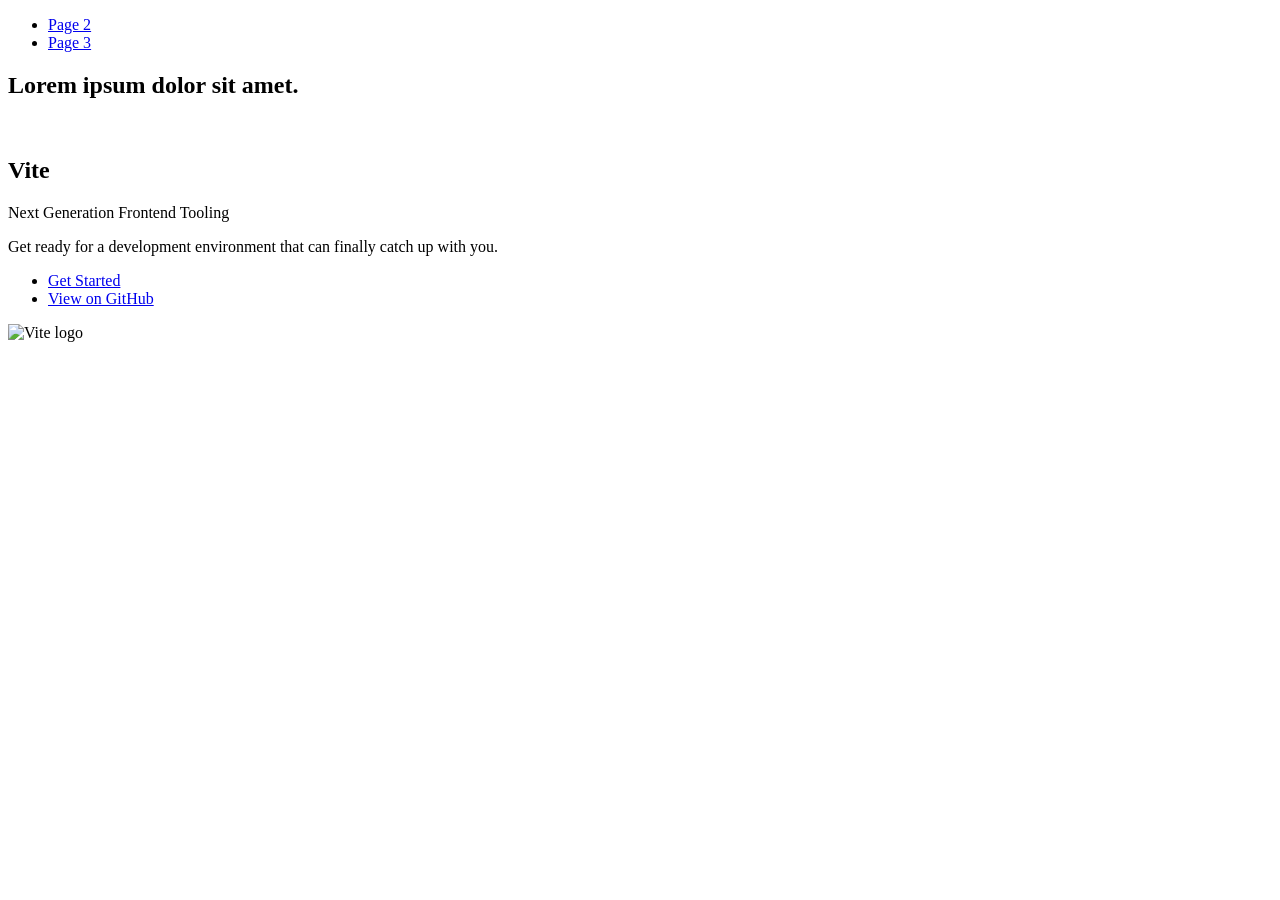
==== index.html @ 898726c0 "Deploying to gh-pages from @ jackavryashnik/goit-js-hw-11@40f9a52176918d687588e38244a361aec5dee5c7 🚀" ====
<!DOCTYPE html>
<html lang="en">
  <head>
    <meta charset="UTF-8" />
    <link rel="icon" type="image/svg+xml" href="/goit-js-hw-11/favicon.svg" />
    <meta name="viewport" content="width=device-width, initial-scale=1.0" />
    <title>Vanilla App Template</title>
    
    <script type="module" crossorigin src="/goit-js-hw-11/commonHelpers.js"></script>
    <link rel="stylesheet" href="/goit-js-hw-11/assets/index-10c40100.css">
  </head>
  <body>
    <header class="header">
  <nav class="nav">
    <ul class="nav-list">
      <li class="nav-item">
        <a href="./page-2.html" class="nav-link">Page 2</a>
      </li>

      <li class="nav-item">
        <a href="./page-3.html" class="nav-link">Page 3</a>
      </li>
    </ul>
  </nav>
</header>


    <section>
      <h1>Lorem ipsum dolor sit amet.</h1>
      <!-- Path to images as from index.html file -->
      <img src="/goit-js-hw-11/assets/javascript-8dac5379.svg" alt="" />
    </section>

    <!-- Loads the specified .html file -->
    <section class="vite-promo">
  <div class="container">
    <div class="wrapper">
      <h2 class="title">
        <span class="gradient">Vite</span>
      </h2>
      <p class="text">Next Generation Frontend Tooling</p>
      <p class="tagline">
        Get ready for a development environment that can finally catch up with
        you.
      </p>

      <ul class="actions">
        <li class="action">
          <a
            class="link"
            href="https://vitejs.dev/guide/"
            target="_blank"
            rel="noopener noreferrer"
            >Get Started</a
          >
        </li>
        <li class="action">
          <a
            class="link"
            href="https://github.com/vitejs/vite"
            target="_blank"
            rel="noopener noreferrer"
            >View on GitHub</a
          >
        </li>
      </ul>
    </div>

    <div class="thumb">
      <!-- Path to images as from index.html file -->
      <img
        class="pic"
        src="/goit-js-hw-11/assets/vite-logo-51249ca9.png"
        alt="Vite logo"
        width="640"
        height="640"
      />
    </div>
  </div>
</section>


    
  </body>
</html>
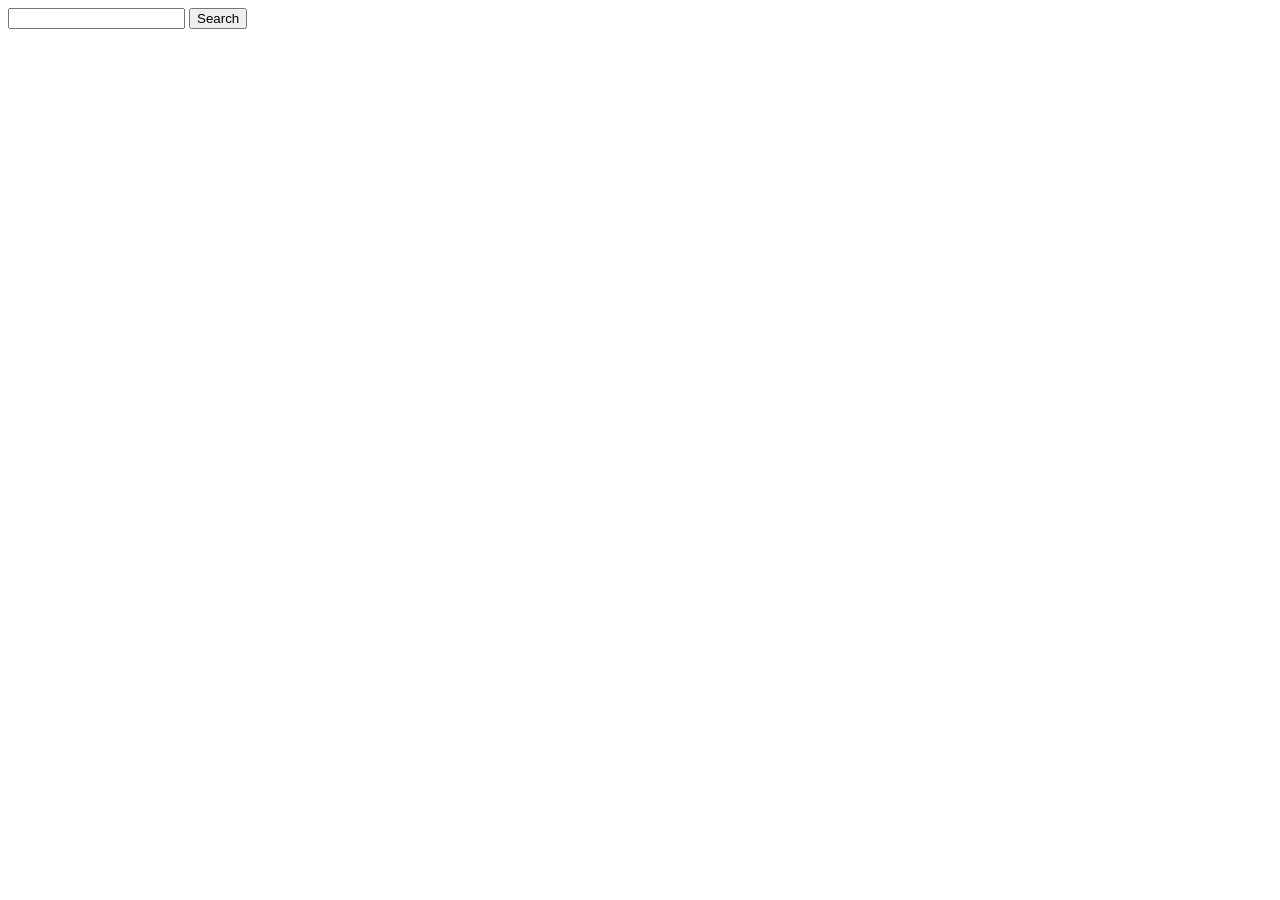
==== commit 8e2cc5c7: "Deploying to gh-pages from @ jackavryashnik/goit-js-hw-11@75c3149f1a47ce8357558f01c953a2281415aa6b 🚀" ====
--- a/index.html
+++ b/index.html
@@ -7,79 +7,16 @@
     <title>Vanilla App Template</title>
     
     <script type="module" crossorigin src="/goit-js-hw-11/commonHelpers.js"></script>
-    <link rel="stylesheet" href="/goit-js-hw-11/assets/index-10c40100.css">
+    <link rel="modulepreload" crossorigin href="/goit-js-hw-11/assets/vendor-f070e68e.js">
+    <link rel="stylesheet" href="/goit-js-hw-11/assets/vendor-e5212ee8.css">
+    <link rel="stylesheet" href="/goit-js-hw-11/assets/index-d3b5fc92.css">
   </head>
   <body>
-    <header class="header">
-  <nav class="nav">
-    <ul class="nav-list">
-      <li class="nav-item">
-        <a href="./page-2.html" class="nav-link">Page 2</a>
-      </li>
-
-      <li class="nav-item">
-        <a href="./page-3.html" class="nav-link">Page 3</a>
-      </li>
-    </ul>
-  </nav>
-</header>
-
-
-    <section>
-      <h1>Lorem ipsum dolor sit amet.</h1>
-      <!-- Path to images as from index.html file -->
-      <img src="/goit-js-hw-11/assets/javascript-8dac5379.svg" alt="" />
-    </section>
-
-    <!-- Loads the specified .html file -->
-    <section class="vite-promo">
-  <div class="container">
-    <div class="wrapper">
-      <h2 class="title">
-        <span class="gradient">Vite</span>
-      </h2>
-      <p class="text">Next Generation Frontend Tooling</p>
-      <p class="tagline">
-        Get ready for a development environment that can finally catch up with
-        you.
-      </p>
-
-      <ul class="actions">
-        <li class="action">
-          <a
-            class="link"
-            href="https://vitejs.dev/guide/"
-            target="_blank"
-            rel="noopener noreferrer"
-            >Get Started</a
-          >
-        </li>
-        <li class="action">
-          <a
-            class="link"
-            href="https://github.com/vitejs/vite"
-            target="_blank"
-            rel="noopener noreferrer"
-            >View on GitHub</a
-          >
-        </li>
-      </ul>
-    </div>
-
-    <div class="thumb">
-      <!-- Path to images as from index.html file -->
-      <img
-        class="pic"
-        src="/goit-js-hw-11/assets/vite-logo-51249ca9.png"
-        alt="Vite logo"
-        width="640"
-        height="640"
-      />
-    </div>
-  </div>
-</section>
-
-
+    <form class="search-form">
+      <input type="text" class="search-input" />
+      <button type="button" class="search-btn">Search</button>
+    </form>
+    <div class="item-list"></div>
     
   </body>
 </html>
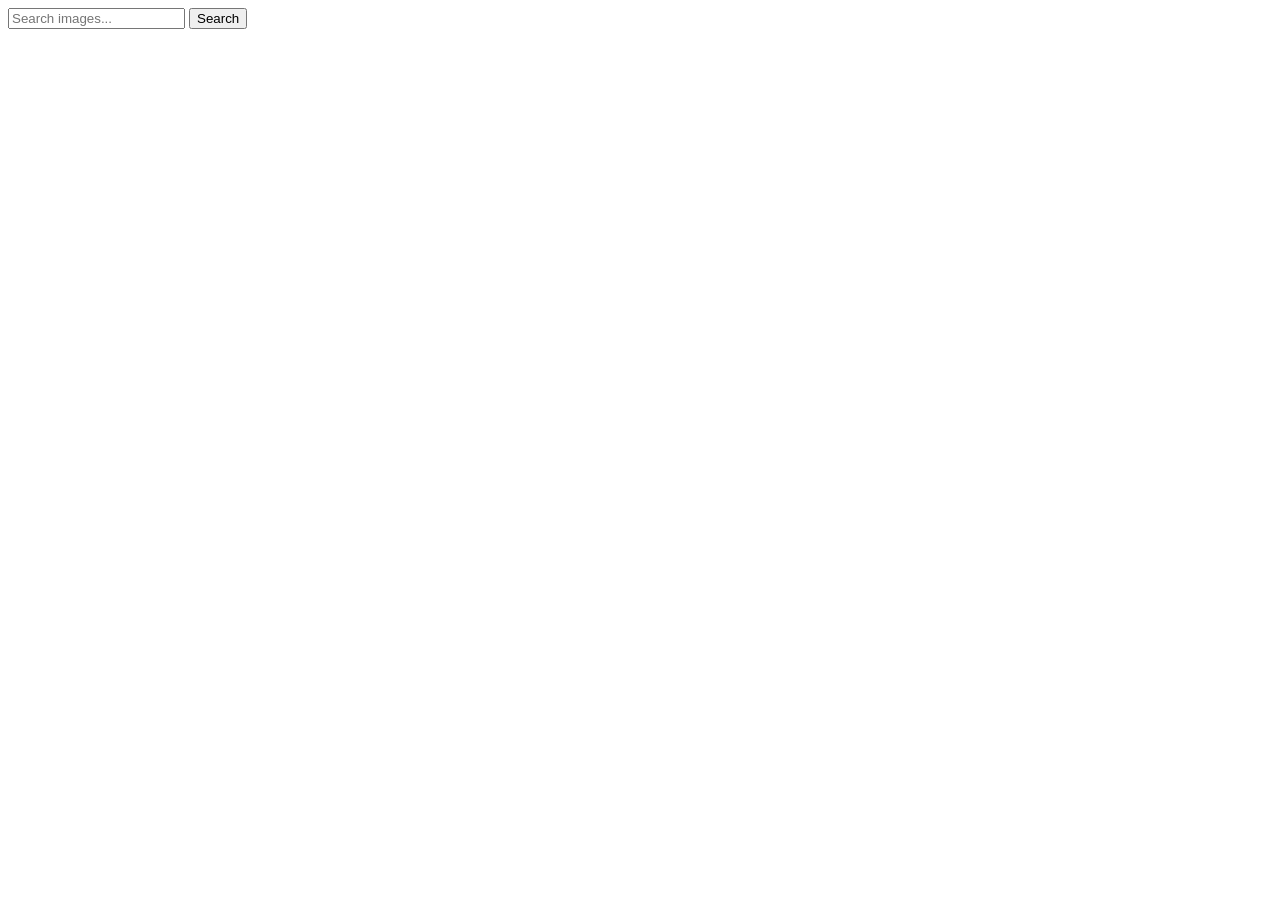
==== commit 87a2697b: "Deploying to gh-pages from @ jackavryashnik/goit-js-hw-11@1d8864b489b7d7a5bdc0d6ad7b283da5b379cc43 🚀" ====
--- a/index.html
+++ b/index.html
@@ -7,16 +7,16 @@
     <title>Vanilla App Template</title>
     
     <script type="module" crossorigin src="/goit-js-hw-11/commonHelpers.js"></script>
-    <link rel="modulepreload" crossorigin href="/goit-js-hw-11/assets/vendor-f070e68e.js">
-    <link rel="stylesheet" href="/goit-js-hw-11/assets/vendor-e5212ee8.css">
-    <link rel="stylesheet" href="/goit-js-hw-11/assets/index-d3b5fc92.css">
+    <link rel="modulepreload" crossorigin href="/goit-js-hw-11/assets/vendor-46aac873.js">
+    <link rel="stylesheet" href="/goit-js-hw-11/assets/vendor-eb6030bc.css">
+    <link rel="stylesheet" href="/goit-js-hw-11/assets/index-3676c16a.css">
   </head>
   <body>
     <form class="search-form">
-      <input type="text" class="search-input" />
-      <button type="button" class="search-btn">Search</button>
+      <input type="text" class="search-input" placeholder="Search images..."/>
+      <button type="submit" class="search-btn">Search</button>
     </form>
-    <div class="item-list"></div>
+    <ul class="gallery"></ul>
     
   </body>
 </html>
